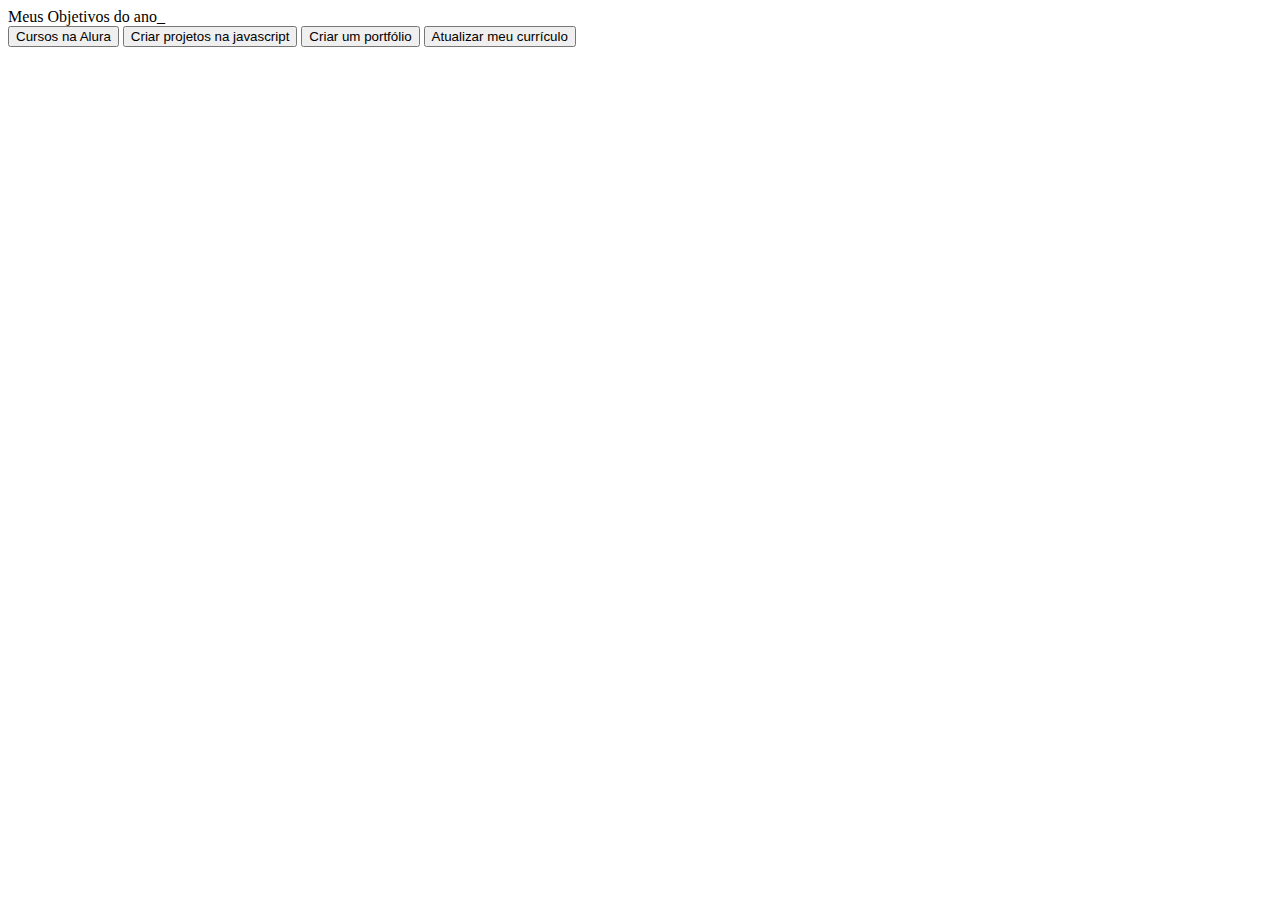
==== metas.html @ cd1c8380 "save14" ====
<!DOCTYPE html>
<html lang="pt-br">
<head>
    <meta charset="UTF-8">
    <meta name="viewport" content="width=device-width, initial-scale=1.0">
    <title>Metas 2024</title>
    <link rel="stylesheet" href="style-metas.css">
</head>
<body>
    <section class="titulo-principal">Meus Objetivos do ano<span>_</span></h2>
    <div class="botoes">
        <button class="botao-ativo">Cursos na Alura</button>
        <button class="botao">Criar projetos na javascript</button>
        <button class="botao">Criar um portfólio</button>
        <button class="botao">Atualizar meu currículo</button>
    </div>
    </section>
</body>
</html>
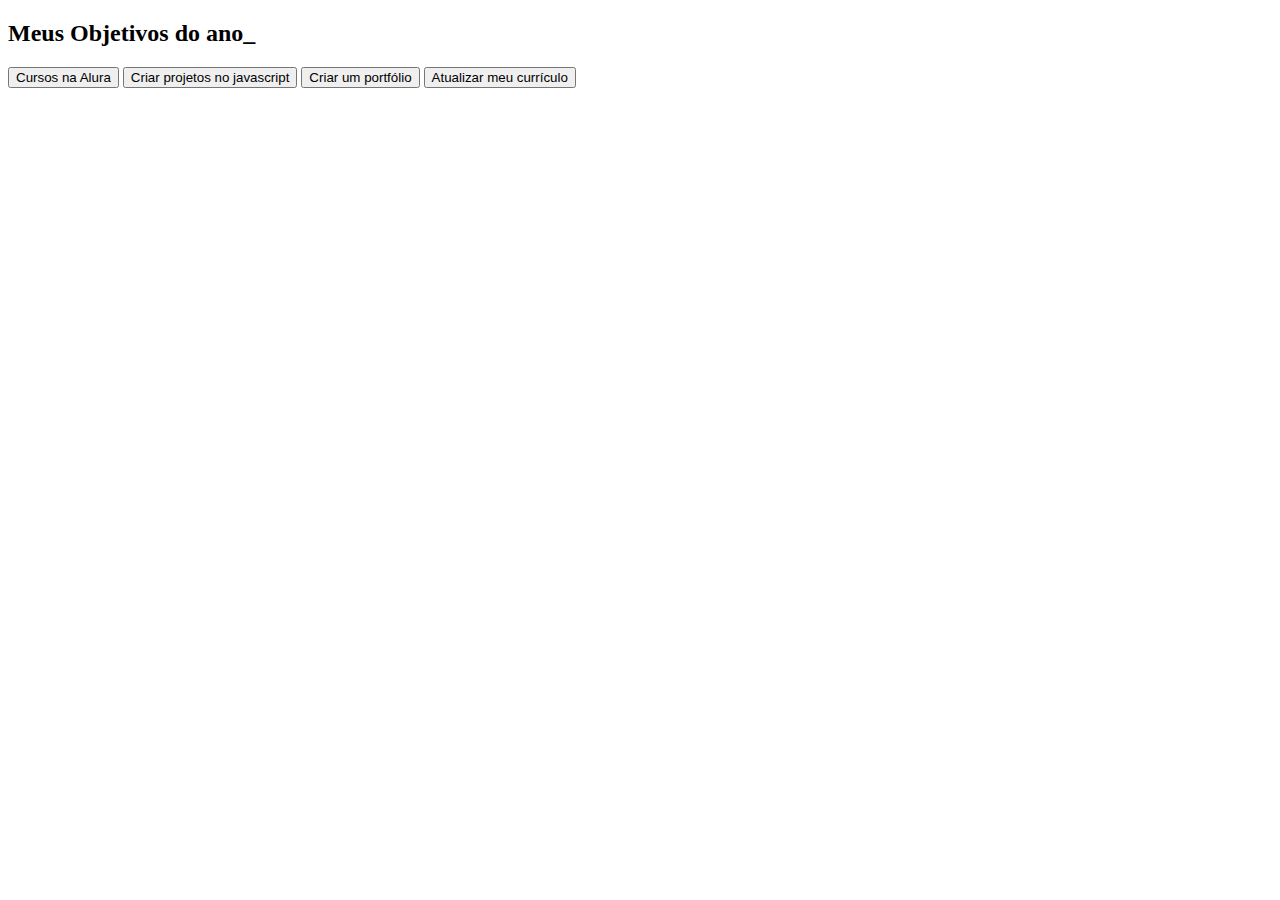
==== commit d1d9635e: "save576" ====
--- a/metas.html
+++ b/metas.html
@@ -1,19 +1,24 @@
 <!DOCTYPE html>
 <html lang="pt-br">
+
 <head>
     <meta charset="UTF-8">
     <meta name="viewport" content="width=device-width, initial-scale=1.0">
     <title>Metas 2024</title>
     <link rel="stylesheet" href="style-metas.css">
 </head>
+
 <body>
-    <section class="titulo-principal">Meus Objetivos do ano<span>_</span></h2>
-    <div class="botoes">
-        <button class="botao-ativo">Cursos na Alura</button>
-        <button class="botao">Criar projetos na javascript</button>
-        <button class="botao">Criar um portfólio</button>
-        <button class="botao">Atualizar meu currículo</button>
-    </div>
+    <section class="conteudo-principal">
+        <h2 class="titulo-principal">Meus Objetivos do ano<span>_</span></h2>
+        <div class="botoes">
+            <button class="botao ativo">Cursos na Alura</button>
+            <button class="botao">Criar projetos no javascript</button>
+            <button class="botao">Criar um portfólio</button>
+            <button class="botao">Atualizar meu currículo</button>
+        </div>
     </section>
+    <script src="main.js"></script>
 </body>
+
 </html>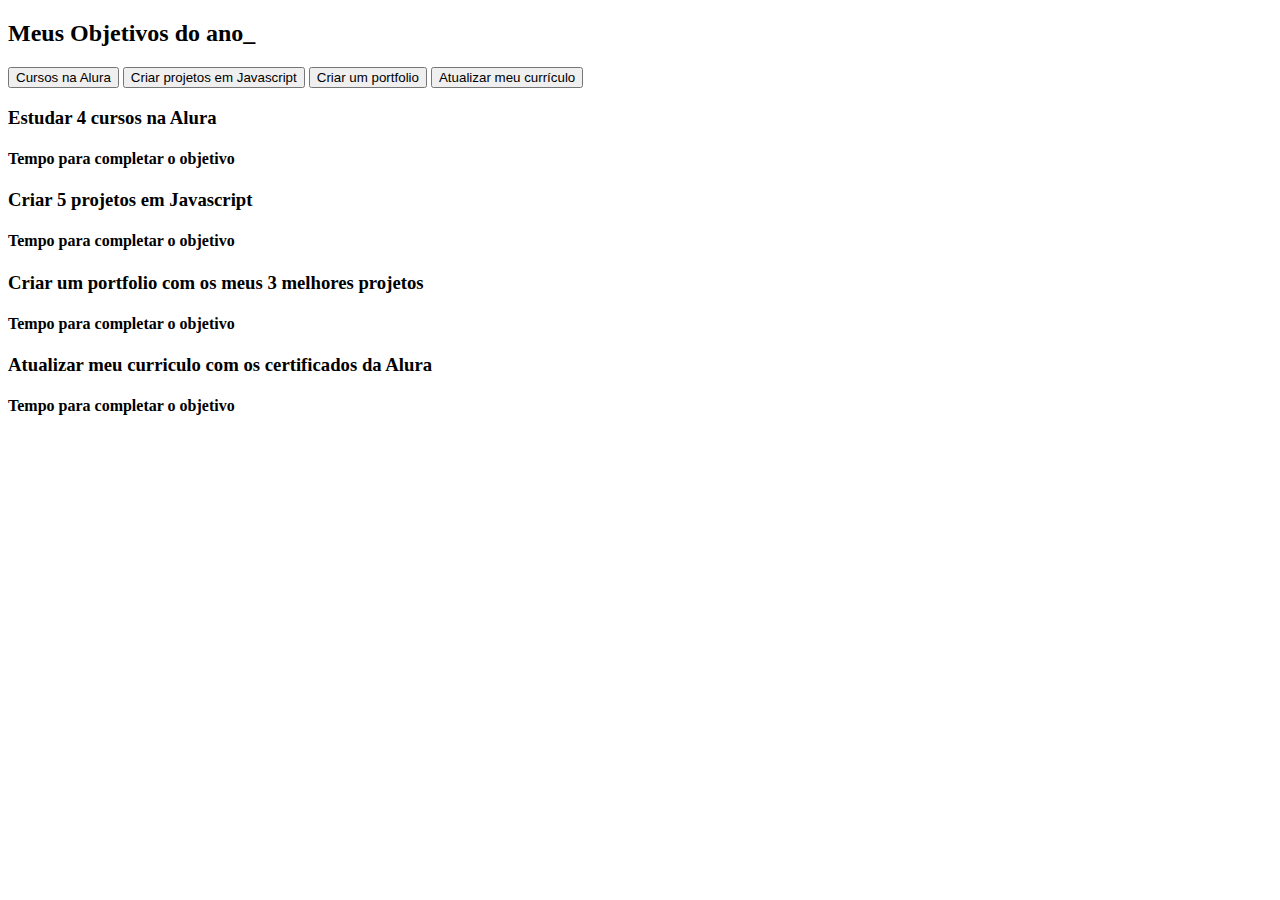
==== commit 4f30e317: "save65" ====
--- a/metas.html
+++ b/metas.html
@@ -4,18 +4,42 @@
 <head>
     <meta charset="UTF-8">
     <meta name="viewport" content="width=device-width, initial-scale=1.0">
-    <title>Metas 2024</title>
-    <link rel="stylesheet" href="style-metas.css">
+    <title>Meus objetivos do ano</title>
+    <link rel="stylesheet" href="style.css">
 </head>
 
 <body>
     <section class="conteudo-principal">
         <h2 class="titulo-principal">Meus Objetivos do ano<span>_</span></h2>
-        <div class="botoes">
-            <button class="botao ativo">Cursos na Alura</button>
-            <button class="botao">Criar projetos no javascript</button>
-            <button class="botao">Criar um portfólio</button>
-            <button class="botao">Atualizar meu currículo</button>
+        <div class="conteudo">
+            <div class="botoes">
+                <button class="botao ativo">Cursos na Alura</button>
+                <button class="botao">Criar projetos em Javascript</button>
+                <button class="botao">Criar um portfolio</button>
+                <button class="botao">Atualizar meu currículo</button>
+            </div>
+            <div class="abas-textos">
+                <div class="aba-conteudo ativo">
+                    <h3 class="aba-conteudo-titulo-principal">Estudar 4 cursos na Alura</h3>
+                    <h4 class="aba-conteudo-titulo-secundario">Tempo para completar o objetivo</h4>
+                    <div class="contador"></div>
+                </div>
+                <div class="aba-conteudo">
+                    <h3 class="aba-conteudo-titulo-principal">Criar 5 projetos em Javascript</h3>
+                    <h4 class="aba-conteudo-titulo-secundario">Tempo para completar o objetivo</h4>
+                    <div class="contador"></div>
+                </div>
+                <div class="aba-conteudo">
+                    <h3 class="aba-conteudo-titulo-principal">Criar um portfolio com os meus 3 melhores projetos</h3>
+                    <h4 class="aba-conteudo-titulo-secundario">Tempo para completar o objetivo</h4>
+                    <div class="contador"></div>
+                </div>
+                <div class="aba-conteudo">
+                    <h3 class="aba-conteudo-titulo-principal">Atualizar meu curriculo com os certificados da Alura</h3>
+                    <h4 class="aba-conteudo-titulo-secundario">Tempo para completar o objetivo</h4>
+                    <div class="contador"></div>
+                </div>
+            </div>
         </div>
     </section>
     <script src="main.js"></script>
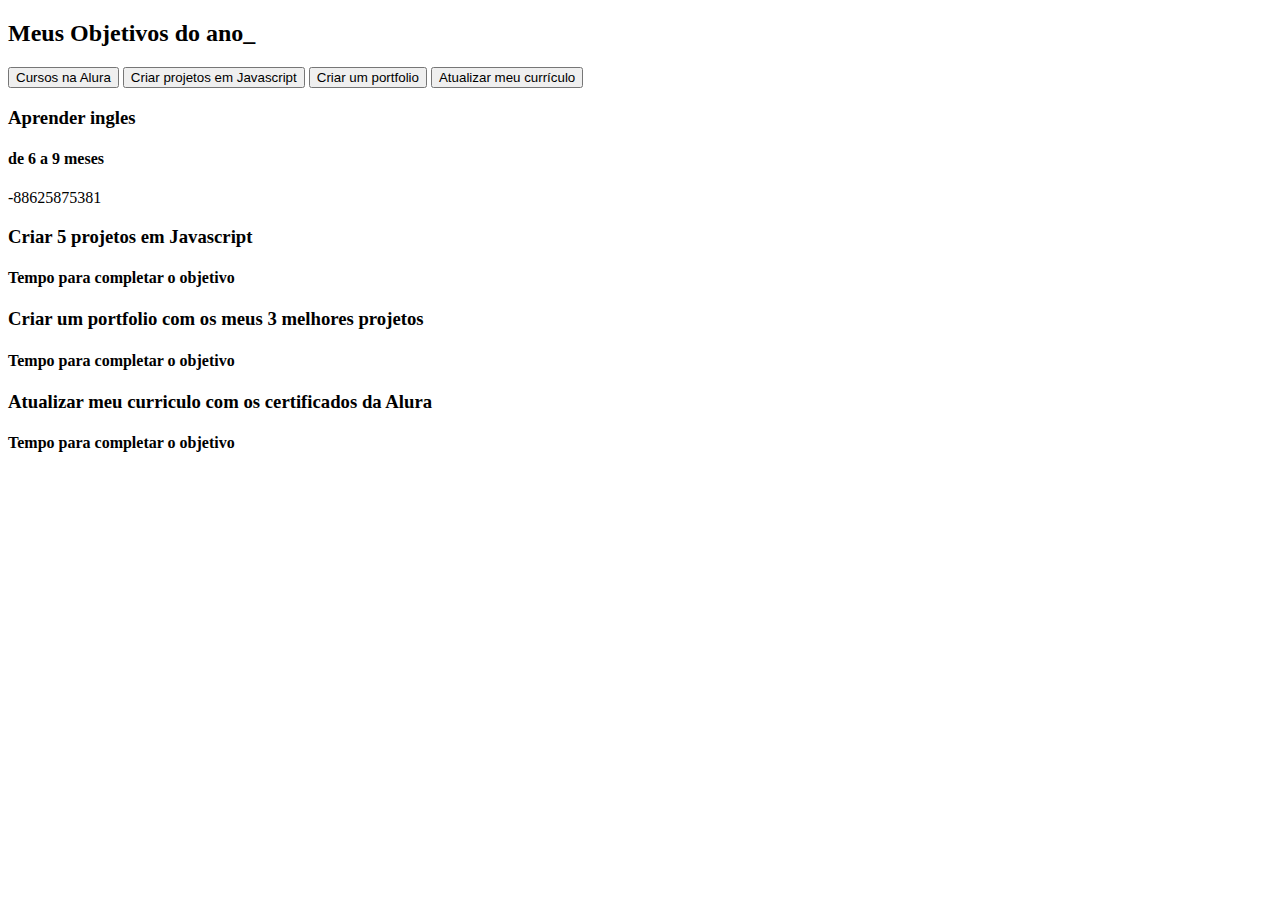
==== commit 1306bd38: "save845" ====
--- a/metas.html
+++ b/metas.html
@@ -20,8 +20,8 @@
             </div>
             <div class="abas-textos">
                 <div class="aba-conteudo ativo">
-                    <h3 class="aba-conteudo-titulo-principal">Estudar 4 cursos na Alura</h3>
-                    <h4 class="aba-conteudo-titulo-secundario">Tempo para completar o objetivo</h4>
+                    <h3 class="aba-conteudo-titulo-principal">Aprender ingles</h3>
+                    <h4 class="aba-conteudo-titulo-secundario">de 6 a 9 meses</h4>
                     <div class="contador"></div>
                 </div>
                 <div class="aba-conteudo">
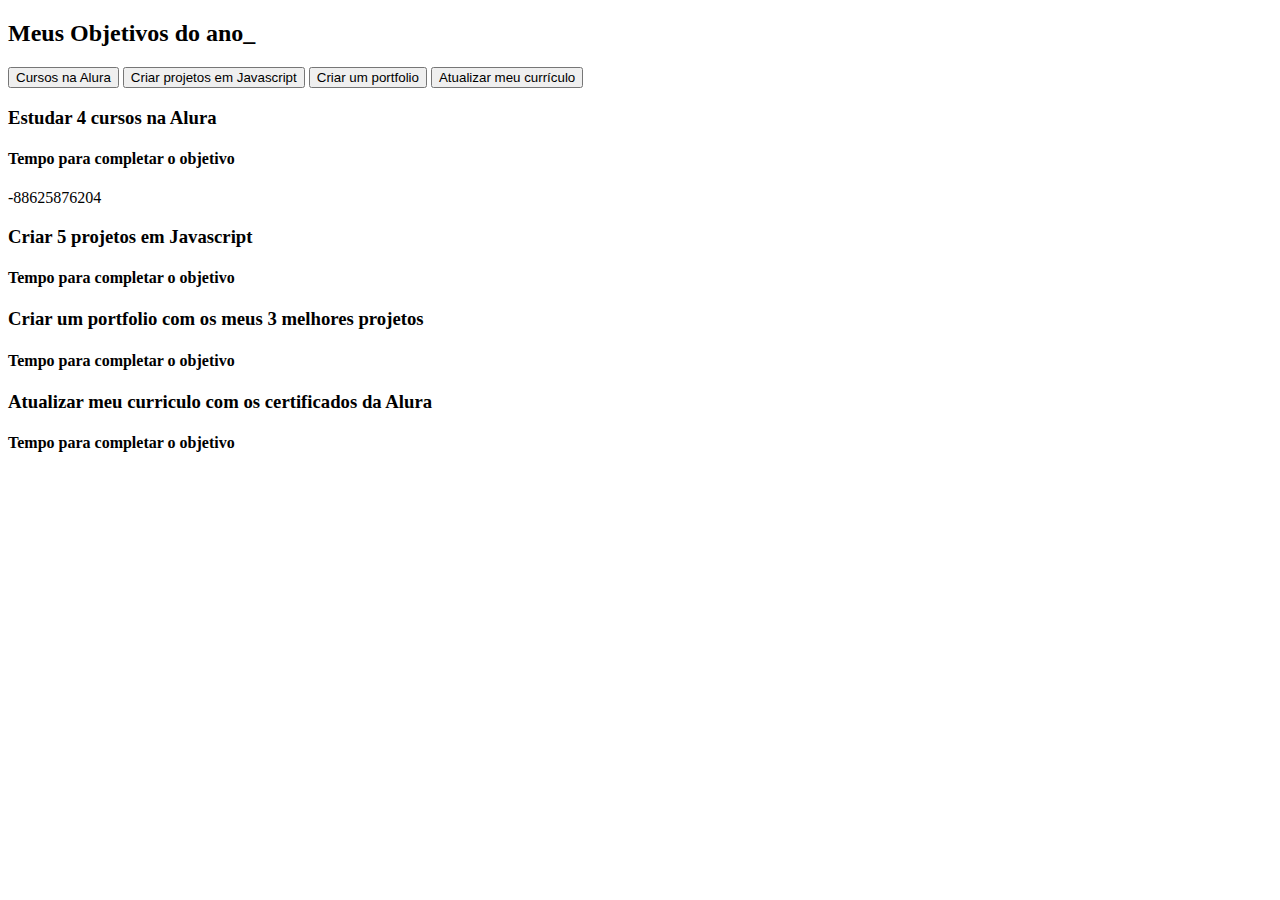
==== commit 55b5b9a0: "save145" ====
--- a/metas.html
+++ b/metas.html
@@ -20,8 +20,8 @@
             </div>
             <div class="abas-textos">
                 <div class="aba-conteudo ativo">
-                    <h3 class="aba-conteudo-titulo-principal">Aprender ingles</h3>
-                    <h4 class="aba-conteudo-titulo-secundario">de 6 a 9 meses</h4>
+                    <h3 class="aba-conteudo-titulo-principal">Estudar 4 cursos na Alura</h3>
+                    <h4 class="aba-conteudo-titulo-secundario">Tempo para completar o objetivo</h4>
                     <div class="contador"></div>
                 </div>
                 <div class="aba-conteudo">
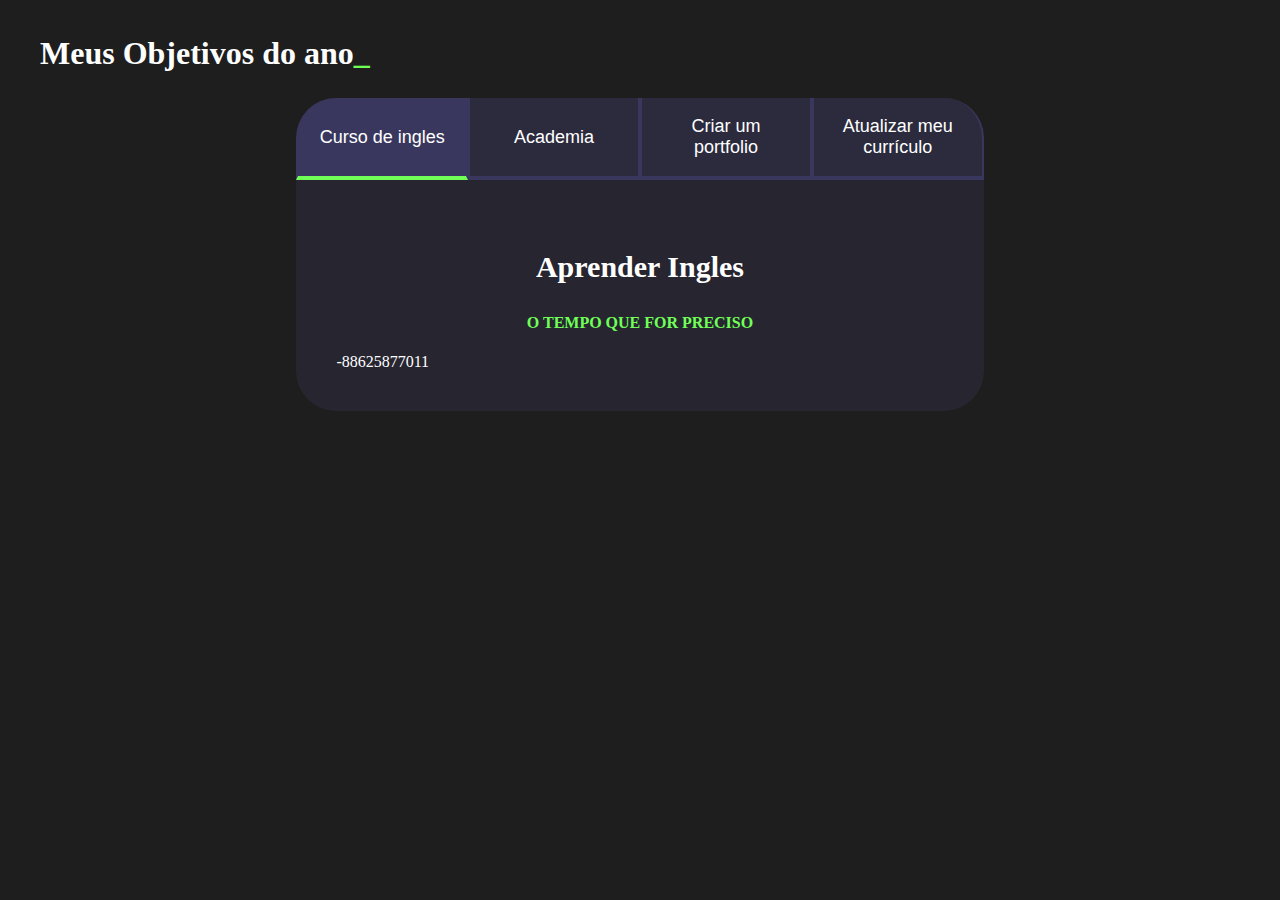
==== commit 8a2b60fc: "save374" ====
--- a/metas.html
+++ b/metas.html
@@ -13,30 +13,30 @@
         <h2 class="titulo-principal">Meus Objetivos do ano<span>_</span></h2>
         <div class="conteudo">
             <div class="botoes">
-                <button class="botao ativo">Cursos na Alura</button>
-                <button class="botao">Criar projetos em Javascript</button>
+                <button class="botao ativo">Curso de ingles</button>
+                <button class="botao">Academia</button>
                 <button class="botao">Criar um portfolio</button>
                 <button class="botao">Atualizar meu currículo</button>
             </div>
             <div class="abas-textos">
                 <div class="aba-conteudo ativo">
-                    <h3 class="aba-conteudo-titulo-principal">Estudar 4 cursos na Alura</h3>
-                    <h4 class="aba-conteudo-titulo-secundario">Tempo para completar o objetivo</h4>
+                    <h3 class="aba-conteudo-titulo-principal">Aprender Ingles</h3>
+                    <h4 class="aba-conteudo-titulo-secundario">O tempo que for preciso</h4>
                     <div class="contador"></div>
                 </div>
                 <div class="aba-conteudo">
-                    <h3 class="aba-conteudo-titulo-principal">Criar 5 projetos em Javascript</h3>
-                    <h4 class="aba-conteudo-titulo-secundario">Tempo para completar o objetivo</h4>
+                    <h3 class="aba-conteudo-titulo-principal">Começar a treinar</h3>
+                    <h4 class="aba-conteudo-titulo-secundario">1 ano</h4>
                     <div class="contador"></div>
                 </div>
                 <div class="aba-conteudo">
-                    <h3 class="aba-conteudo-titulo-principal">Criar um portfolio com os meus 3 melhores projetos</h3>
-                    <h4 class="aba-conteudo-titulo-secundario">Tempo para completar o objetivo</h4>
+                    <h3 class="aba-conteudo-titulo-principal">Terminar o ensio médio</h3>
+                    <h4 class="aba-conteudo-titulo-secundario">Esse ano mesmo</h4>
                     <div class="contador"></div>
                 </div>
                 <div class="aba-conteudo">
-                    <h3 class="aba-conteudo-titulo-principal">Atualizar meu curriculo com os certificados da Alura</h3>
-                    <h4 class="aba-conteudo-titulo-secundario">Tempo para completar o objetivo</h4>
+                    <h3 class="aba-conteudo-titulo-principal">Tirar a carteira de motorista</h3>
+                    <h4 class="aba-conteudo-titulo-secundario">90 dias</h4>
                     <div class="contador"></div>
                 </div>
             </div>
--- a/style.css
+++ b/style.css
@@ -0,0 +1,111 @@
+:root {
+    --cor-de-fundo: #1E1E1E;
+    --verde: #6FFF57;
+    --branco: #FFFFFF;
+    --botao-ativo: #3A375E;
+    --botao-inativo: #3a375e80;
+    --texto-fundo: #3a375e4d;
+}
+
+body {
+    background-color: var(--cor-de-fundo);
+    color: var(--branco);
+
+}
+
+.conteudo-principal {
+    display: flex;
+    flex-direction: column;
+    justify-content: center;
+    align-items: center;
+    max-width: 1200px;
+    width: 100%;
+    margin: 0 auto;
+}
+
+.titulo-principal {
+    text-align: left;
+    width: 100%;
+    font-size: 32px;
+
+}
+
+.titulo-principal span {
+    color: var(--verde);
+}
+
+.botao {
+    font-family: "Crakra Petch", sans-serif;
+    background-color: var(--botao-inativo);
+    color: var(--branco);
+    display: flex;
+    justify-content: center;
+    padding: 1em;
+    font-size: 18px;
+    align-items: center;
+    width: 100%;
+
+    border-bottom: 4px solid var(--botao-ativo);
+    border-left: 2px solid var(--botao-ativo);
+    border-right: 2px solid var(--botao-ativo);
+    border-top: none;
+}
+
+.botoes {
+    display: block;
+}
+
+.botao.ativo {
+    background-color: var(--botao-ativo);
+    border-bottom: 4px solid var(--verde);
+}
+
+
+@media screen and (min-width: 768px) {
+    .botoes {
+        display: flex;
+    }
+
+    .botao:first-child {
+        border-radius: 40px 40px 0 0;
+    }
+}
+
+@media screen and (min-width: 768px) {
+    .botoes {
+        display: flex;
+    }
+
+    .botao:first-child {
+        border-radius: 40px 0 0 0;
+    }
+
+    .botao:last-child {
+        border-radius: 0 40px 0 0;
+    }
+}
+
+.abas-textos {
+    background-color: var(--texto-fundo);
+    padding: 40px;
+    border-radius: 0 0 40px 40px;
+}
+
+.aba-conteudo.ativo {
+    display: block;
+}
+
+.aba-conteudo {
+    display: none;
+}
+
+.aba-conteudo-titulo-principal {
+    font-size: 30px;
+    text-align: center;
+}
+
+.aba-conteudo-titulo-secundario {
+    text-align: center;
+    color: var(--verde);
+    text-transform: uppercase;
+}